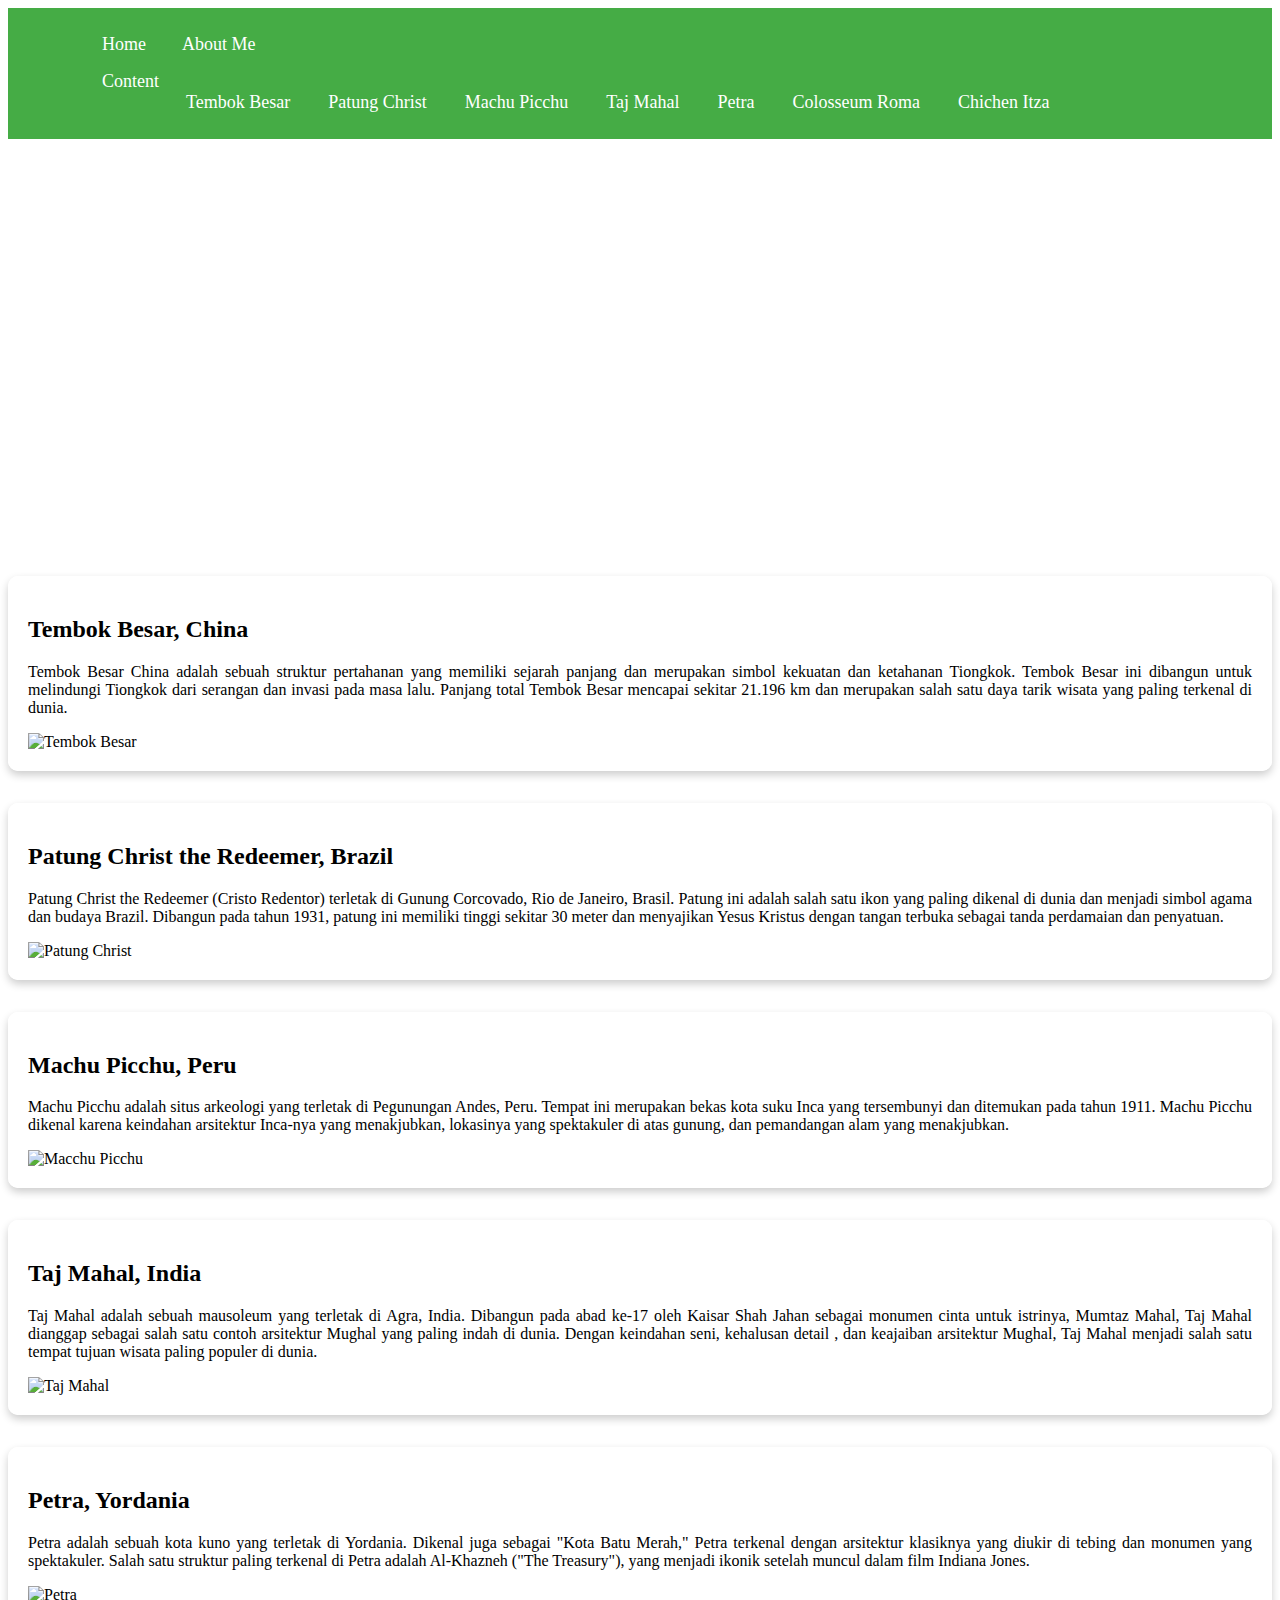
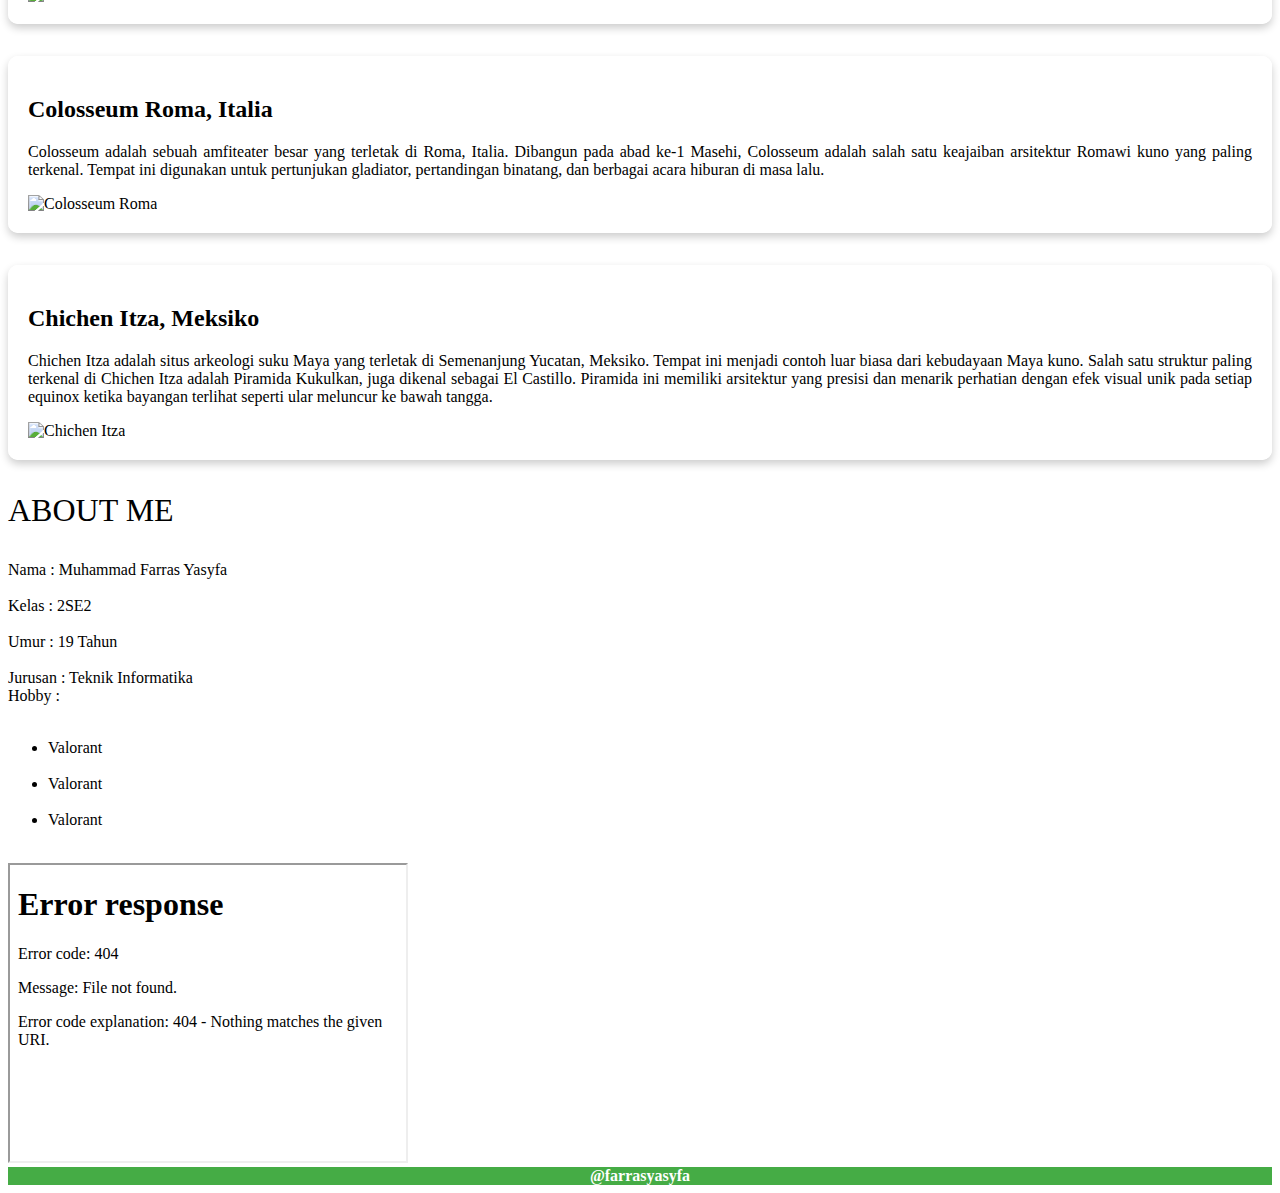
==== Content.html @ d9c20579 "Update Content.html" ====
<!DOCTYPE html>
<html lang="en">
<head>
    <meta charset="UTF-8">
    <meta http-equiv="X-UA-Compatible" content="IE=edge">
    <meta name="viewport" content="width=device-width, initial-scale=1.0, user-scalable=yes">
    <title>Tugas 1</title>
    <link rel="stylesheet" href="style.css">
</head>
<body>
<div class="Container">
    <nav>
        <ul class="navul">
            <li><a href="#Header">Home</a></li>
            <li><a href="#AboutMe">About Me</a></li>
            <li><a>Content</a>
                <ul class="dropdown">
                    <li><a href="#TembokBesar">Tembok Besar</a></li>
                    <li><a href="#PatungChrist">Patung Christ</a></li>
                    <li><a href="#MachuPicchu">Machu Picchu</a></li>
                    <li><a href="#TajMahal">Taj Mahal</a></li>
                    <li><a href="#Petra">Petra</a></li>
                    <li><a href="#Colosseum">Colosseum Roma</a></li>
                    <li><a href="#Chichen">Chichen Itza</a></li>
                </ul>
            </li>
        </ul>
    </nav>
    <header>
        <h1 id="Header">7 KEAJAIBAN DUNIA</h1>
    </header>
    <main>
        <article class="TembokBesar">
            <h2 id="TembokBesar">Tembok Besar, China</h2>
            <p>
                Tembok Besar China adalah sebuah struktur pertahanan yang memiliki sejarah panjang dan merupakan simbol kekuatan dan ketahanan Tiongkok. 
                Tembok Besar ini dibangun untuk melindungi Tiongkok dari serangan dan invasi pada masa lalu. Panjang total Tembok Besar mencapai sekitar 21.196 km dan merupakan salah satu daya tarik wisata yang paling terkenal di dunia.
            </p>
            <img src="image/Tembok China.jpg" class="Image" alt="Tembok Besar">
        </article>
        <article class="PatungChrist">
            <h2 id="PatungChrist">Patung Christ the Redeemer, Brazil</h2>
            <p>
                 Patung Christ the Redeemer (Cristo Redentor) terletak di Gunung Corcovado, Rio de Janeiro, Brasil. Patung ini adalah salah satu ikon yang paling dikenal di dunia dan menjadi simbol agama dan budaya Brazil. 
                 Dibangun pada tahun 1931, patung ini memiliki tinggi sekitar 30 meter dan menyajikan Yesus Kristus dengan tangan terbuka sebagai tanda perdamaian dan penyatuan.
            </p>
            <img src="image/Patung Christ the Redeemer.jpg" class="Image" alt="Patung Christ">
        </article>
        <article class="MachuPicchu">
            <h2 id="MachuPicchu">Machu Picchu, Peru</h2>
            <p>
                Machu Picchu adalah situs arkeologi yang terletak di Pegunungan Andes, Peru. Tempat ini merupakan bekas kota suku Inca yang tersembunyi dan ditemukan pada tahun 1911. Machu Picchu dikenal karena keindahan arsitektur 
                Inca-nya yang menakjubkan, lokasinya yang spektakuler di atas gunung, dan pemandangan alam yang menakjubkan.
            </p>
            <img src="image/Machu Picchu.jpg" class="Image" alt="Macchu Picchu">
        </article>
        <article class="TajMahal">
            <h2 id="TajMahal">Taj Mahal, India</h2>
            <p>
                Taj Mahal adalah sebuah mausoleum yang terletak di Agra, India. Dibangun pada abad ke-17 oleh Kaisar Shah Jahan sebagai monumen cinta untuk istrinya, Mumtaz Mahal, Taj Mahal dianggap sebagai salah satu contoh arsitektur Mughal yang paling indah di dunia. Dengan keindahan seni, kehalusan detail
                , dan keajaiban arsitektur Mughal, Taj Mahal menjadi salah satu tempat tujuan wisata paling populer di dunia.
            </p>
            <img src="image/Taj Mahal.jpg" class="Image" alt="Taj Mahal">
        </article>
        <article class="Petra">
            <h2 id="Petra">Petra, Yordania</h2>
            <p>
                 Petra adalah sebuah kota kuno yang terletak di Yordania. Dikenal juga sebagai "Kota Batu Merah," Petra terkenal dengan arsitektur klasiknya yang diukir di tebing dan monumen yang spektakuler. Salah satu struktur paling terkenal 
                di Petra adalah Al-Khazneh ("The Treasury"), yang menjadi ikonik setelah muncul dalam film Indiana Jones.
            </p>
            <img src="image/Petra.jpg" class="Image" alt="Petra">
        </article>
        <article class="Colosseum">
            <h2 id="Colosseum">Colosseum Roma, Italia</h2>
            <p>
                Colosseum adalah sebuah amfiteater besar yang terletak di Roma, Italia. Dibangun pada abad ke-1 Masehi, Colosseum adalah salah satu keajaiban arsitektur Romawi kuno yang paling terkenal. 
                Tempat ini digunakan untuk pertunjukan gladiator, pertandingan binatang, dan berbagai acara hiburan di masa lalu.
            </p>
            <img src="image/Colosseum Roma.jpg" class="Image" alt="Colosseum Roma">
        </article>
        <article class="Chichen">
            <h2 id="Chichen">Chichen Itza, Meksiko</h2>
            <p>
                Chichen Itza adalah situs arkeologi suku Maya yang terletak di Semenanjung Yucatan, Meksiko. Tempat ini menjadi contoh luar biasa dari kebudayaan Maya kuno. Salah satu struktur paling terkenal di Chichen Itza adalah
                Piramida Kukulkan, juga dikenal sebagai El Castillo. Piramida ini memiliki arsitektur yang presisi dan menarik perhatian dengan efek visual unik pada setiap equinox ketika bayangan terlihat seperti ular meluncur ke bawah tangga.
            </p>
            <img src="image/Chichen Itza.jpeg" class="Image" alt="Chichen Itza">
        </article>
        <div id="AboutMe">
            ABOUT ME
        </div>
        <div class="section">
            <section class="Nama">
                Nama : Muhammad Farras Yasyfa
            </br>
            </br>
                Kelas : 2SE2
            </br>
            </br> 
                Umur : 19 Tahun
            </br>
            </br> 
                Jurusan : Teknik Informatika
            </section>
            <section class="Hobby">
                Hobby :
            </br>
            </br> 
                <ul>
                    <li>Valorant</li>
                </br>
                    <li>Valorant</li>
                </br>
                    <li>Valorant</li>
                </br>
                </ul>
                <iframe src="image/Merged Video 05-23-2023_17-44-42-704.mp4" height="300" width="400" title="Video" class="iframe"></iframe>
            </section>
        </div>
    </main>   
    <footer>
        <div class="IG">
           @farrasyasyfa
        </div>
    </footer>
</div>
</body>
</html>
---- style.css ----
*{
    box-sizing: border-box;
}
body{
    font-family:Georgia, 'Times New Roman', Times, serif;
    text-align: justify;
}
#Header {
    text-align: center;
    color: white;
    background-image: url(seven.jpg);
    background-size:100%;
    background-position: center ;
    padding: 190px;
    margin: 0;
    }
nav {
    background-color: rgb(69, 172, 69);
    padding: 10px;
    position: sticky;
    top: 0;
}
nav ul{
    padding-inline: 4rem;
    display: flex;
    flex-wrap: wrap;
    gap: 1em;
}
nav ul li{
    list-style-type: none;
    margin-left: 20px;
    font-size:large;
}
nav a{
    text-decoration: none;
    color: white;
}
nav a:hover{
    color: aqua;
    font-weight: bold;
}
main{
    display: flex;
    flex-direction: column;
    gap: 2em;
}
.Image{
    width: 40%;
    max-height: 400px;
    object-fit: cover;
    object-position: center;
}
.TembokBesar{
    border: 20px solid white;
    box-shadow: 0 4px 8px 0 rgba(0, 0, 0, 0.2);
    border-radius: 10px;
    margin-top: 20px;
}
.PatungChrist{
    border: 20px solid white;
    box-shadow: 0 4px 8px 0 rgba(0, 0, 0, 0.2);
    border-radius: 10px;

}
.MachuPicchu{
    border: 20px solid white;
    box-shadow: 0 4px 8px 0 rgba(0, 0, 0, 0.2);
    border-radius: 10px;
 
}
.TajMahal{
    border: 20px solid white;
    box-shadow: 0 4px 8px 0 rgba(0, 0, 0, 0.2);
    border-radius: 10px;

}
.Petra{
    border: 20px solid white;
    box-shadow: 0 4px 8px 0 rgba(0, 0, 0, 0.2);
    border-radius: 10px;
 
}
.Colosseum{
    border: 20px solid white;
    box-shadow: 0 4px 8px 0 rgba(0, 0, 0, 0.2);
    border-radius: 10px;
 
}
.Chichen{
    border: 20px solid white;
    box-shadow: 0 4px 8px 0 rgba(0, 0, 0, 0.2);
    border-radius: 10px;
 
}
footer{
    padding: 0;
    color: white;
    background-color: rgb(69, 172, 69);
    text-align: center;
    font-weight: bold;
}
.biodata{
    list-style-type: none;
    font-size: larger;
    padding-right: 50px;
}
#AboutMe{
    font-size:xx-large;
    color: black;
}
.Instagram {
    width: 20px;
    height: 20px;
}
.Sosmed{
    font-size:xx-large;
    color: black;
}
@media screen and (max-width: 600px) {
main{
    flex-flow: column wrap;
}
nav ul{
    flex-direction: column;
    align-items: center;
}

}
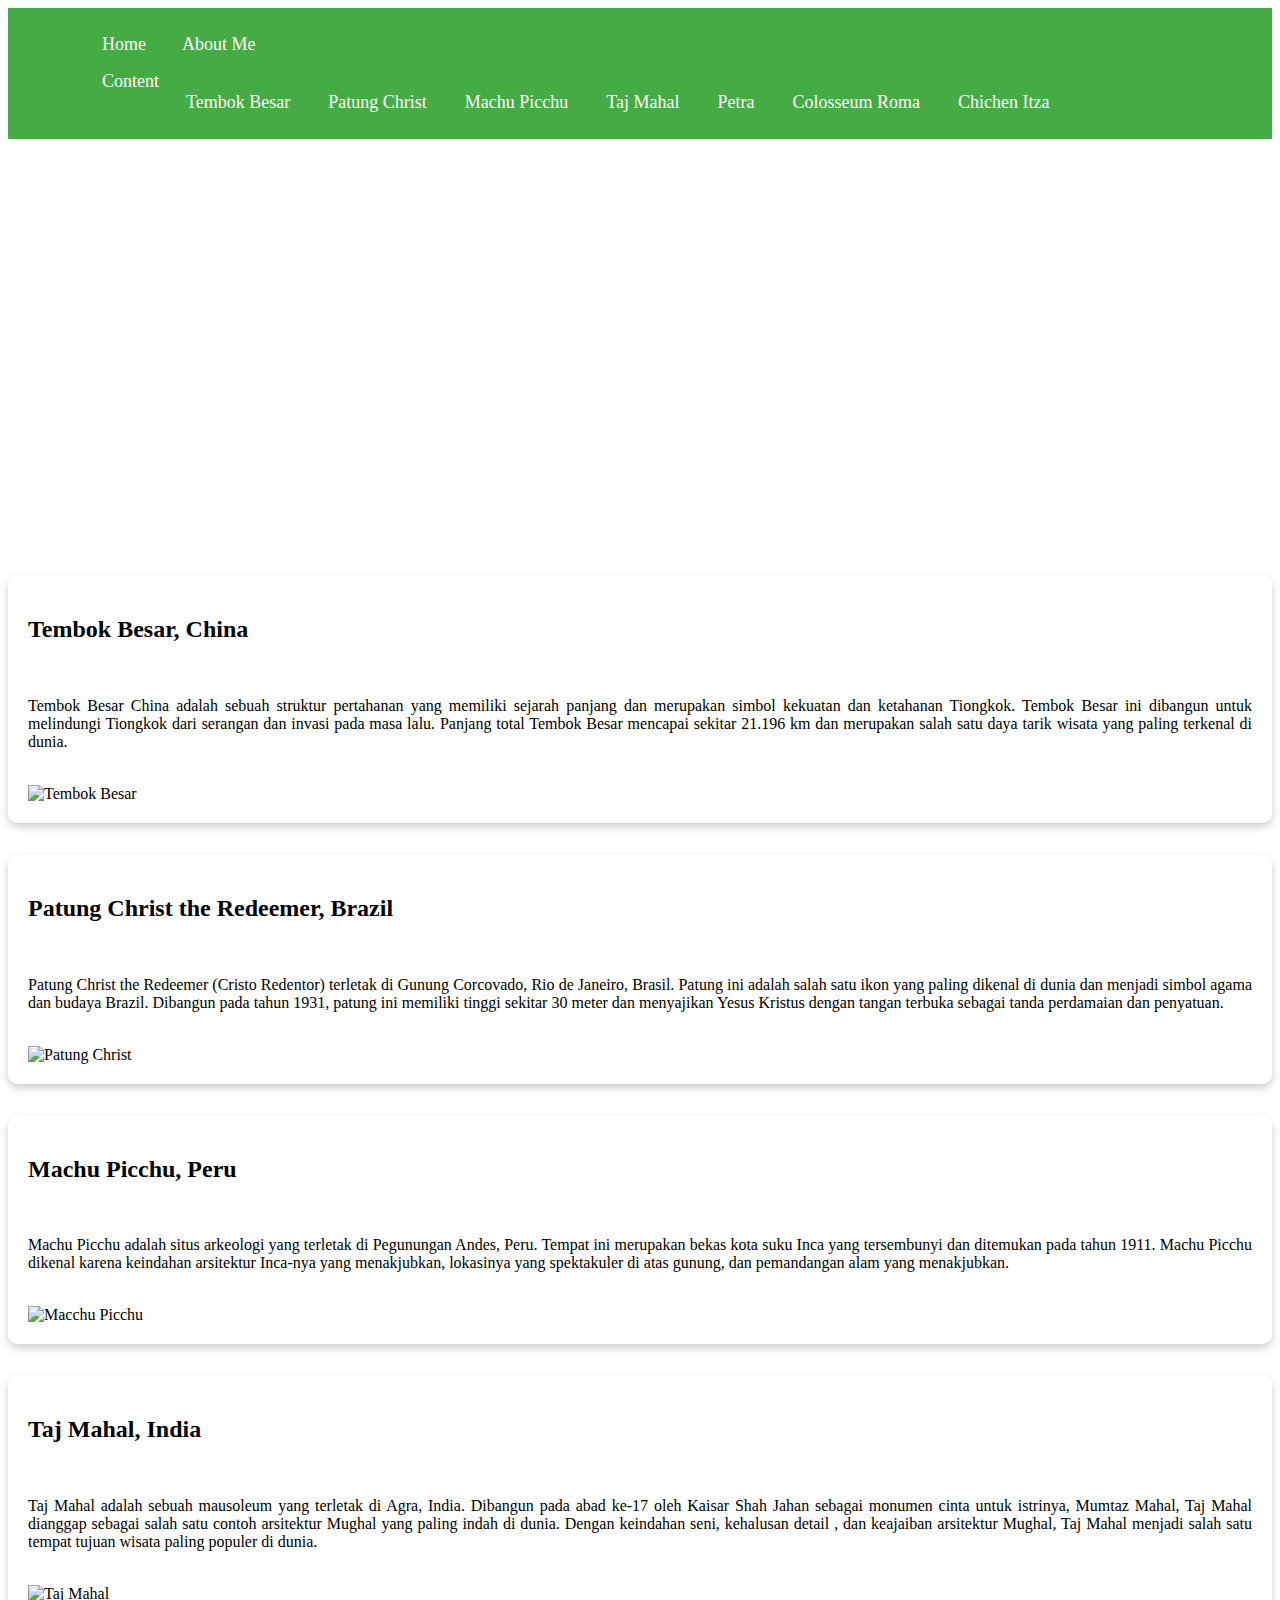
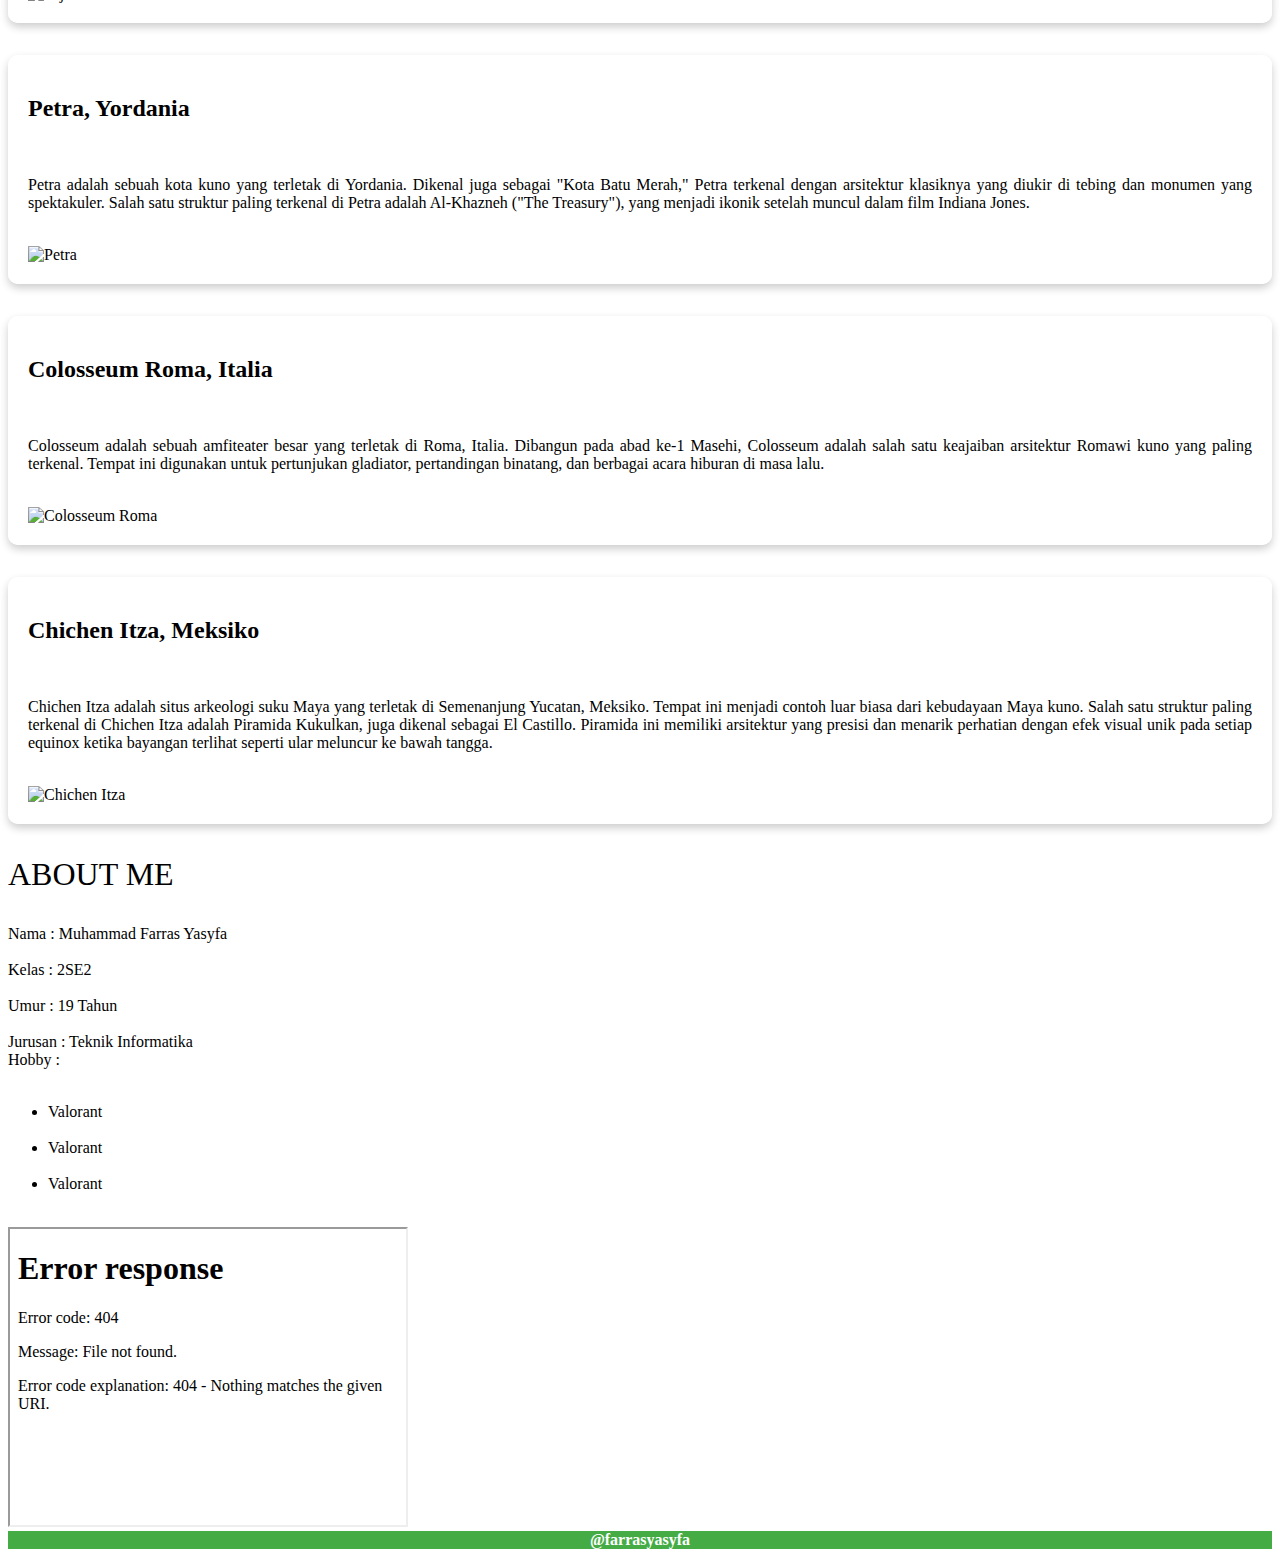
==== commit e4105639: "Update Content.html" ====
--- a/Content.html
+++ b/Content.html
@@ -4,7 +4,7 @@
     <meta charset="UTF-8">
     <meta http-equiv="X-UA-Compatible" content="IE=edge">
     <meta name="viewport" content="width=device-width, initial-scale=1.0, user-scalable=yes">
-    <title>Tugas 1</title>
+    <title>Tugas 2</title>
     <link rel="stylesheet" href="style.css">
 </head>
 <body>
@@ -32,58 +32,72 @@
     <main>
         <article class="TembokBesar">
             <h2 id="TembokBesar">Tembok Besar, China</h2>
+            </br>
             <p>
                 Tembok Besar China adalah sebuah struktur pertahanan yang memiliki sejarah panjang dan merupakan simbol kekuatan dan ketahanan Tiongkok. 
                 Tembok Besar ini dibangun untuk melindungi Tiongkok dari serangan dan invasi pada masa lalu. Panjang total Tembok Besar mencapai sekitar 21.196 km dan merupakan salah satu daya tarik wisata yang paling terkenal di dunia.
             </p>
+            </br>
             <img src="image/Tembok China.jpg" class="Image" alt="Tembok Besar">
         </article>
         <article class="PatungChrist">
             <h2 id="PatungChrist">Patung Christ the Redeemer, Brazil</h2>
+            </br>
             <p>
                  Patung Christ the Redeemer (Cristo Redentor) terletak di Gunung Corcovado, Rio de Janeiro, Brasil. Patung ini adalah salah satu ikon yang paling dikenal di dunia dan menjadi simbol agama dan budaya Brazil. 
                  Dibangun pada tahun 1931, patung ini memiliki tinggi sekitar 30 meter dan menyajikan Yesus Kristus dengan tangan terbuka sebagai tanda perdamaian dan penyatuan.
             </p>
+            </br>
             <img src="image/Patung Christ the Redeemer.jpg" class="Image" alt="Patung Christ">
         </article>
         <article class="MachuPicchu">
             <h2 id="MachuPicchu">Machu Picchu, Peru</h2>
+            </br>
             <p>
                 Machu Picchu adalah situs arkeologi yang terletak di Pegunungan Andes, Peru. Tempat ini merupakan bekas kota suku Inca yang tersembunyi dan ditemukan pada tahun 1911. Machu Picchu dikenal karena keindahan arsitektur 
                 Inca-nya yang menakjubkan, lokasinya yang spektakuler di atas gunung, dan pemandangan alam yang menakjubkan.
             </p>
+            </br>
             <img src="image/Machu Picchu.jpg" class="Image" alt="Macchu Picchu">
         </article>
         <article class="TajMahal">
             <h2 id="TajMahal">Taj Mahal, India</h2>
+            </br>
             <p>
                 Taj Mahal adalah sebuah mausoleum yang terletak di Agra, India. Dibangun pada abad ke-17 oleh Kaisar Shah Jahan sebagai monumen cinta untuk istrinya, Mumtaz Mahal, Taj Mahal dianggap sebagai salah satu contoh arsitektur Mughal yang paling indah di dunia. Dengan keindahan seni, kehalusan detail
                 , dan keajaiban arsitektur Mughal, Taj Mahal menjadi salah satu tempat tujuan wisata paling populer di dunia.
             </p>
+            </br>
             <img src="image/Taj Mahal.jpg" class="Image" alt="Taj Mahal">
         </article>
         <article class="Petra">
             <h2 id="Petra">Petra, Yordania</h2>
+            </br>
             <p>
                  Petra adalah sebuah kota kuno yang terletak di Yordania. Dikenal juga sebagai "Kota Batu Merah," Petra terkenal dengan arsitektur klasiknya yang diukir di tebing dan monumen yang spektakuler. Salah satu struktur paling terkenal 
                 di Petra adalah Al-Khazneh ("The Treasury"), yang menjadi ikonik setelah muncul dalam film Indiana Jones.
             </p>
+            </br>
             <img src="image/Petra.jpg" class="Image" alt="Petra">
         </article>
         <article class="Colosseum">
             <h2 id="Colosseum">Colosseum Roma, Italia</h2>
+            </br>
             <p>
                 Colosseum adalah sebuah amfiteater besar yang terletak di Roma, Italia. Dibangun pada abad ke-1 Masehi, Colosseum adalah salah satu keajaiban arsitektur Romawi kuno yang paling terkenal. 
                 Tempat ini digunakan untuk pertunjukan gladiator, pertandingan binatang, dan berbagai acara hiburan di masa lalu.
             </p>
+            </br>
             <img src="image/Colosseum Roma.jpg" class="Image" alt="Colosseum Roma">
         </article>
         <article class="Chichen">
             <h2 id="Chichen">Chichen Itza, Meksiko</h2>
+            </br>
             <p>
                 Chichen Itza adalah situs arkeologi suku Maya yang terletak di Semenanjung Yucatan, Meksiko. Tempat ini menjadi contoh luar biasa dari kebudayaan Maya kuno. Salah satu struktur paling terkenal di Chichen Itza adalah
                 Piramida Kukulkan, juga dikenal sebagai El Castillo. Piramida ini memiliki arsitektur yang presisi dan menarik perhatian dengan efek visual unik pada setiap equinox ketika bayangan terlihat seperti ular meluncur ke bawah tangga.
             </p>
+            </br>
             <img src="image/Chichen Itza.jpeg" class="Image" alt="Chichen Itza">
         </article>
         <div id="AboutMe">
